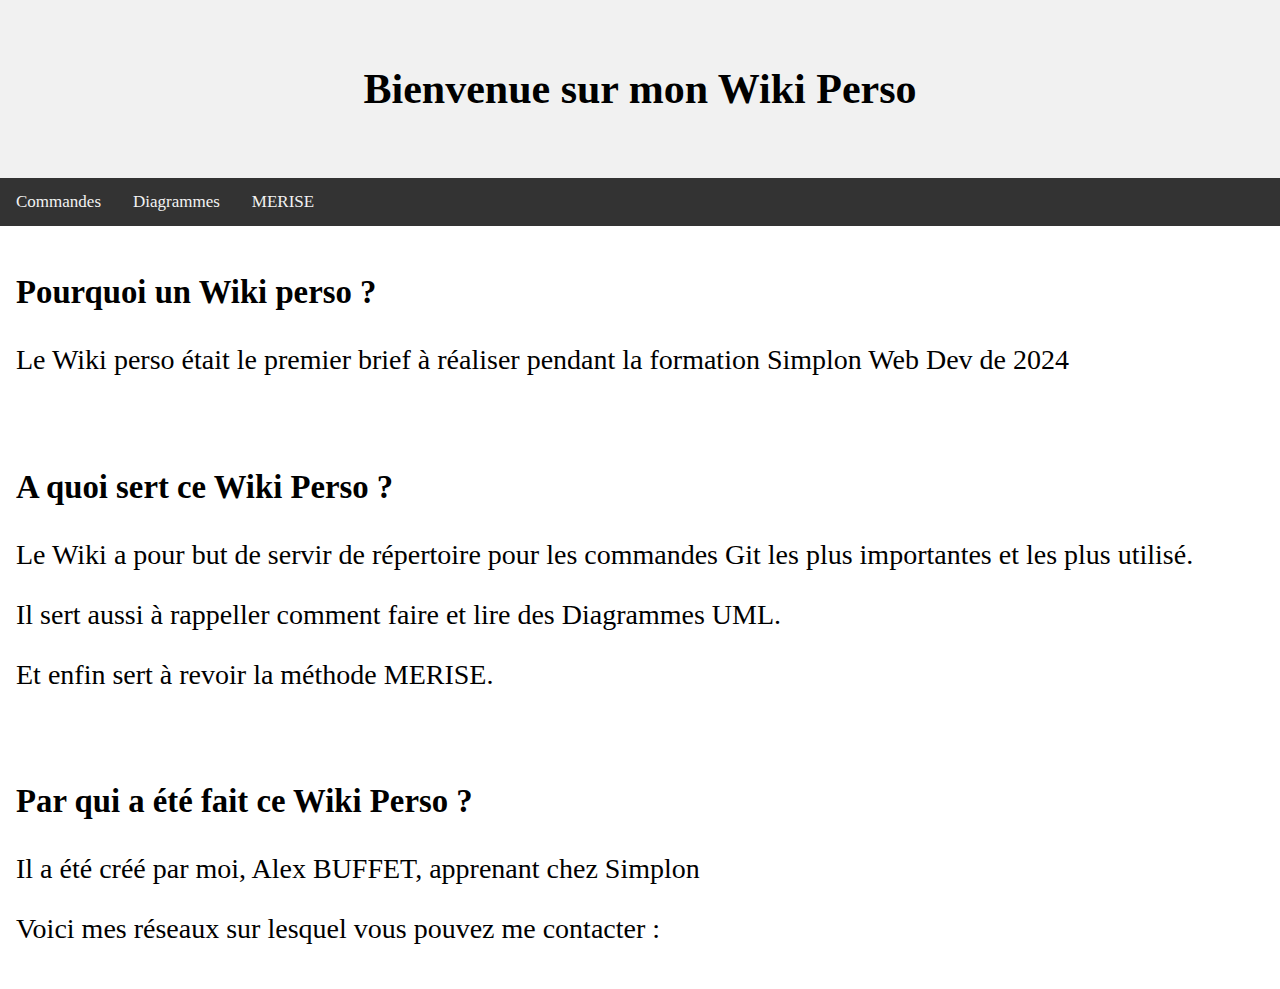
==== html/index.html @ d14c2f85 "Navbar + Home page" ====
<!DOCTYPE html>
<html lang="en">
<head>
    <meta charset="UTF-8">
    <meta name="viewport" content="width=device-width, initial-scale=1.0">
    <title>WikiGit</title>
    <link href="/css/style.css" rel="stylesheet" type="text/css">
</head>
<body>

    <div class="header">
        <h2>Bienvenue sur mon Wiki Perso</h2>
    </div>
    
    <div id="navbar">
        <a href="javascript:void(0)">Commandes</a>
        <a href="javascript:void(0)">Diagrammes</a>
        <a href="javascript:void(0)">MERISE</a>
    </div>

    <div class="content">
        <h3>Pourquoi un Wiki perso ?</h3>
        <p>Le Wiki perso était le premier brief à réaliser pendant la formation Simplon Web Dev de 2024</p>
    </div>

    <div class="content">
        <h3>A quoi sert ce Wiki Perso ?</h3>
        <p>Le Wiki a pour but de servir de répertoire pour les commandes Git les plus importantes et les plus utilisé.</p> 
        <p>Il sert aussi à rappeller comment faire et lire des Diagrammes UML.</p> 
        <p>Et enfin sert à revoir la méthode MERISE.</p> 
        </p>
    </div>

    <div class="content">
        <h3>Par qui a été fait ce Wiki Perso ?</h3>
        <p>Il a été créé par moi, Alex BUFFET, apprenant chez Simplon</p>
        <p>Voici mes réseaux sur lesquel vous pouvez me contacter :</p>
        </p>
    </div>

    <script defer type="module" src="/js/script.js"></script>
</body>
</html>
---- css/style.css ----
body {
    margin: 0;
    font-size: 28px;
    font-family: "Comic Sans MS", Kanit;
  }
  
  .header {
    background-color: #f1f1f1;
    padding: 30px;
    text-align: center;
  }
  
  #navbar {
    overflow: hidden;
    background-color: #333;
  }
  
  #navbar a {
    float: left;
    display: block;
    color: #f2f2f2;
    text-align: center;
    padding: 14px 16px;
    text-decoration: none;
    font-size: 17px;
  }
  
  #navbar a:hover {
    background-color: #ddd;
    color: black;
  }
  
  #navbar a.active {
    background-color: #04AA6D;
    color: white;
  }
  
  .content {
    padding: 16px;
  }
  
  .sticky {
    position: fixed;
    top: 0;
    width: 100%;
  }
  
  .sticky + .content {
    padding-top: 60px;
  }
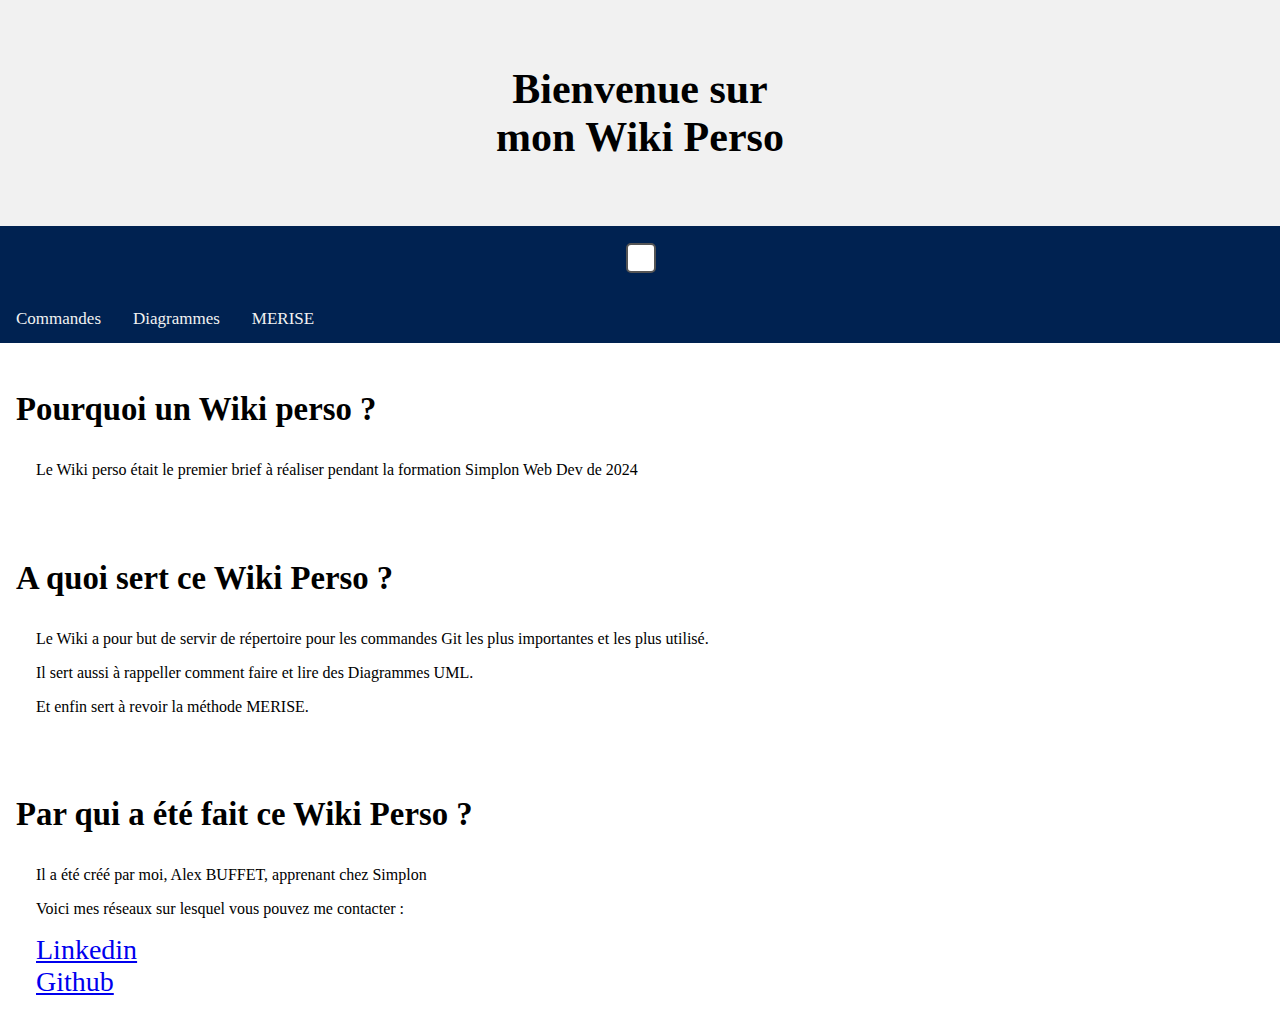
==== commit a0ba1cb7: "Merge pull request #6 from 2024-cda-boulogne/darkmode" ====
--- a/html/index.html
+++ b/html/index.html
@@ -9,13 +9,17 @@
 <body>
 
     <div class="header">
-        <h2>Bienvenue sur mon Wiki Perso</h2>
+        <h2 class="titre">Bienvenue sur <br> mon Wiki Perso</h2>
     </div>
     
-    <div id="navbar">
-        <a href="javascript:void(0)">Commandes</a>
-        <a href="javascript:void(0)">Diagrammes</a>
-        <a href="javascript:void(0)">MERISE</a>
+    <div id="navbar" >
+        <div class="bouton">
+            <input type="checkbox" id="darkToggle" class="darkToggle" name="Dark Mode[]" value="Dark Mode">
+            <label for="darkToggle">
+        </div>
+        <a href="command.html">Commandes</a>
+        <a href="diagram.html">Diagrammes</a>
+        <a href="merise.html">MERISE</a>
     </div>
 
     <div class="content">
@@ -35,7 +39,7 @@
         <h3>Par qui a été fait ce Wiki Perso ?</h3>
         <p>Il a été créé par moi, Alex BUFFET, apprenant chez Simplon</p>
         <p>Voici mes réseaux sur lesquel vous pouvez me contacter :</p>
-        </p>
+        <a href="https://www.linkedin.com/in/alex-b-945997271/">Linkedin</a> <br> <a href="https://github.com/JunkBezoul">Github</a>
     </div>
 
     <script defer type="module" src="/js/script.js"></script>
--- a/css/style.css
+++ b/css/style.css
@@ -1,51 +1,115 @@
+body {
+  margin: 0;
+  font-size: 28px;
+  font-family: 'Comic Sans MS', Kanit;
+}
 
-  body {
-    margin: 0;
-    font-size: 28px;
-    font-family: "Comic Sans MS", Kanit;
-  }
-  
-  .header {
-    background-color: #f1f1f1;
-    padding: 30px;
-    text-align: center;
-  }
-  
-  #navbar {
-    overflow: hidden;
-    background-color: #333;
-  }
-  
-  #navbar a {
-    float: left;
-    display: block;
-    color: #f2f2f2;
-    text-align: center;
-    padding: 14px 16px;
-    text-decoration: none;
-    font-size: 17px;
-  }
-  
-  #navbar a:hover {
-    background-color: #ddd;
-    color: black;
-  }
-  
-  #navbar a.active {
-    background-color: #04AA6D;
-    color: white;
-  }
-  
-  .content {
-    padding: 16px;
-  }
-  
-  .sticky {
-    position: fixed;
-    top: 0;
-    width: 100%;
-  }
-  
-  .sticky + .content {
-    padding-top: 60px;
-  }+.header {
+  background-color: #f1f1f1;
+  padding: 30px;
+  text-align: center;
+}
+
+#navbar {
+  overflow: hidden;
+  background-color: #002251;
+}
+
+#navbar a {
+  float: left;
+  display: block;
+  color: #f2f2f2;
+  text-align: center;
+  padding: 14px 16px;
+  text-decoration: none;
+  font-size: 17px;
+}
+
+#navbar a:hover {
+  background-color: #ddd;
+  color: black;
+}
+
+.content {
+  padding: 16px;
+}
+
+.sticky {
+  position: fixed;
+  top: 0;
+  width: 100%;
+}
+
+.sticky + .content {
+  padding-top: 60px;
+}
+
+.gitCode {
+  background-color: rgb(212, 212, 212);
+  border: solid;
+  border-color: black;
+  color: black;
+}
+
+p {
+  font-size: medium;
+}
+
+.diagImg {
+  width: 100%;
+  height: 100%;
+}
+
+.bouton {
+  float: center;
+  display: block;
+  color: #f2f2f2;
+  text-align: center;
+  padding: 14px 16px;
+  text-decoration: none;
+  font-size: 17px;
+}
+
+
+
+main {
+  text-align: center;
+  margin: 0 auto;
+  max-width: 800px;
+}
+
+p {
+  text-align: left;
+  padding: 0 20px;
+}
+
+a {
+  text-align: left;
+  padding: 0 20px;
+}
+
+code {
+  color: firebrick;
+}
+
+.darkToggle {
+  appearance: none;
+  width: 30px;
+  height: 30px;
+  background: white;
+  border-radius: 5px;
+  border: 2px solid #555;
+}
+
+.darkToggle:checked {
+  background: #333;
+}
+
+.dark {
+  color: white;
+  background: #444;
+}
+
+.titre {
+  color: black;
+}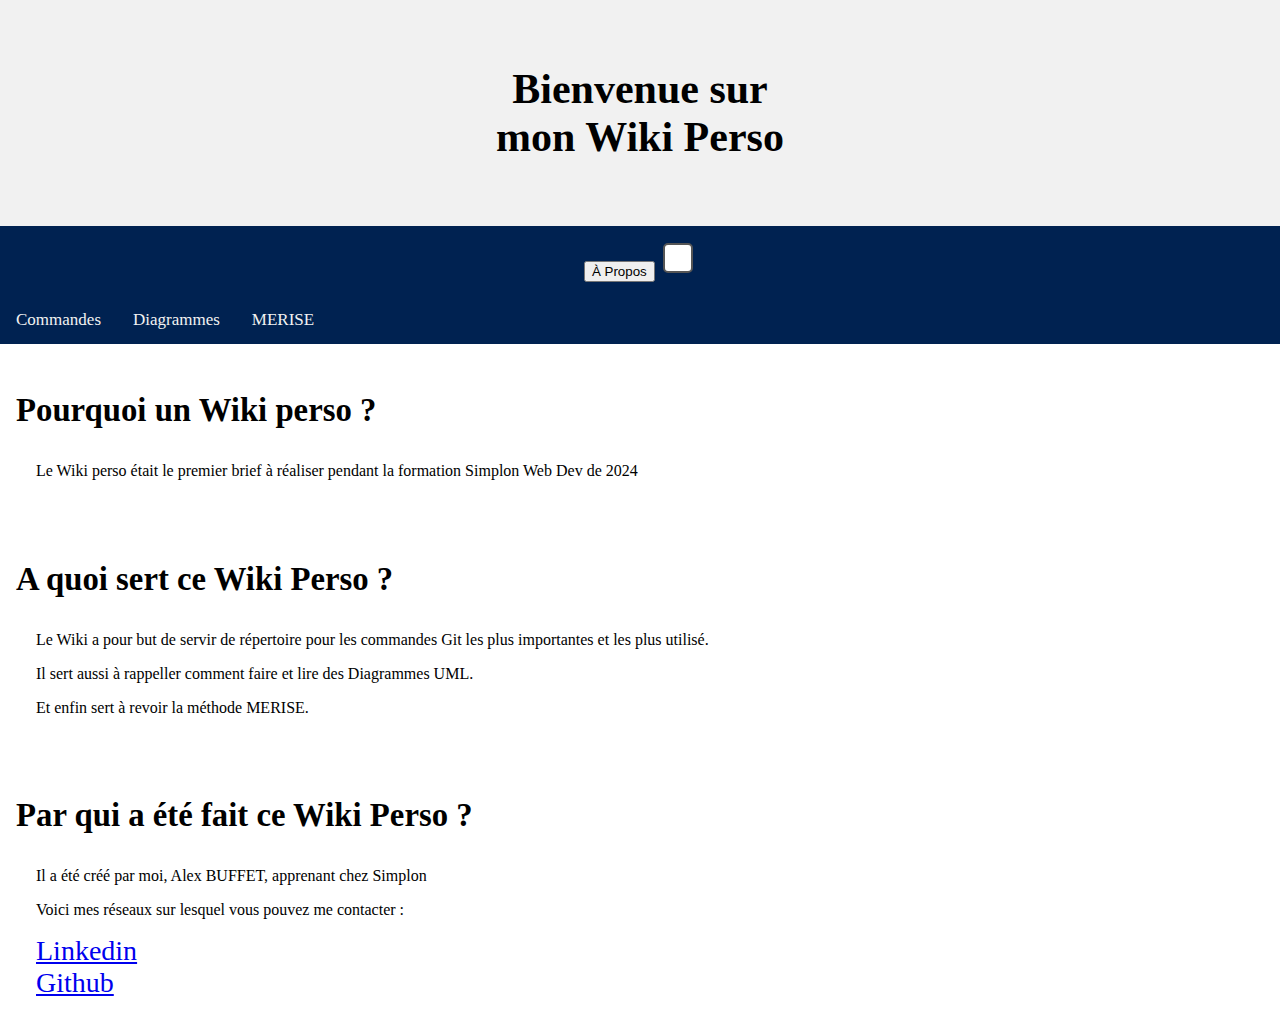
==== commit 5800676b: "Pop up working" ====
--- a/html/index.html
+++ b/html/index.html
@@ -14,12 +14,24 @@
     
     <div id="navbar" >
         <div class="bouton">
+            <button id="myBtn">À Propos</button>
             <input type="checkbox" id="darkToggle" class="darkToggle" name="Dark Mode[]" value="Dark Mode">
             <label for="darkToggle">
         </div>
         <a href="command.html">Commandes</a>
         <a href="diagram.html">Diagrammes</a>
         <a href="merise.html">MERISE</a>
+    </div>
+    <div id="myModal" class="modal">
+        <div class="modal-content">
+          <div class="modal-header">
+            <span class="close">&times;</span>
+            <h2>À Propos</h2>
+          </div>
+          <div class="modal-body">
+            <p class="textAPropos">Ce pop up vous serviera à obtenir des infos suplémentaires sur le sujet de la page choisi</p>
+          </div>
+        </div>
     </div>
 
     <div class="content">
--- a/css/style.css
+++ b/css/style.css
@@ -112,4 +112,80 @@
 
 .titre {
   color: black;
+}
+
+
+
+
+
+
+.modal {
+  display: none; /* Hidden by default */
+  position: fixed; /* Stay in place */
+  z-index: 1; /* Sit on top */
+  padding-top: 100px; /* Location of the box */
+  left: 0;
+  top: 0;
+  width: 100%; /* Full width */
+  height: 100%; /* Full height */
+  overflow: auto; /* Enable scroll if needed */
+  background-color: rgb(0,0,0); /* Fallback color */
+  background-color: rgba(0,0,0,0.4); /* Black w/ opacity */
+}
+
+.modal-content {
+  position: relative;
+  background-color: #fefefe;
+  margin: auto;
+  padding: 0;
+  border: 1px solid #888;
+  width: 80%;
+  box-shadow: 0 4px 8px 0 rgba(0,0,0,0.2),0 6px 20px 0 rgba(0,0,0,0.19);
+  -webkit-animation-name: animatetop;
+  -webkit-animation-duration: 0.4s;
+  animation-name: animatetop;
+  animation-duration: 0.4s
+}
+
+
+@-webkit-keyframes animatetop {
+  from {top:-300px; opacity:0} 
+  to {top:0; opacity:1}
+}
+
+@keyframes animatetop {
+  from {top:-300px; opacity:0}
+  to {top:0; opacity:1}
+}
+
+.close {
+  color: white;
+  float: right;
+  font-size: 28px;
+  font-weight: bold;
+}
+
+.close:hover,
+.close:focus {
+  color: #000;
+  text-decoration: none;
+  cursor: pointer;
+}
+
+.modal-header {
+  padding: 2px 16px;
+  background-color: #002251;
+  color: white;
+}
+
+.modal-body {padding: 2px 16px;}
+
+.modal-footer {
+  padding: 2px 16px;
+  background-color: #002251;
+  color: white;
+}
+
+.textAPropos {
+  color: black;
 }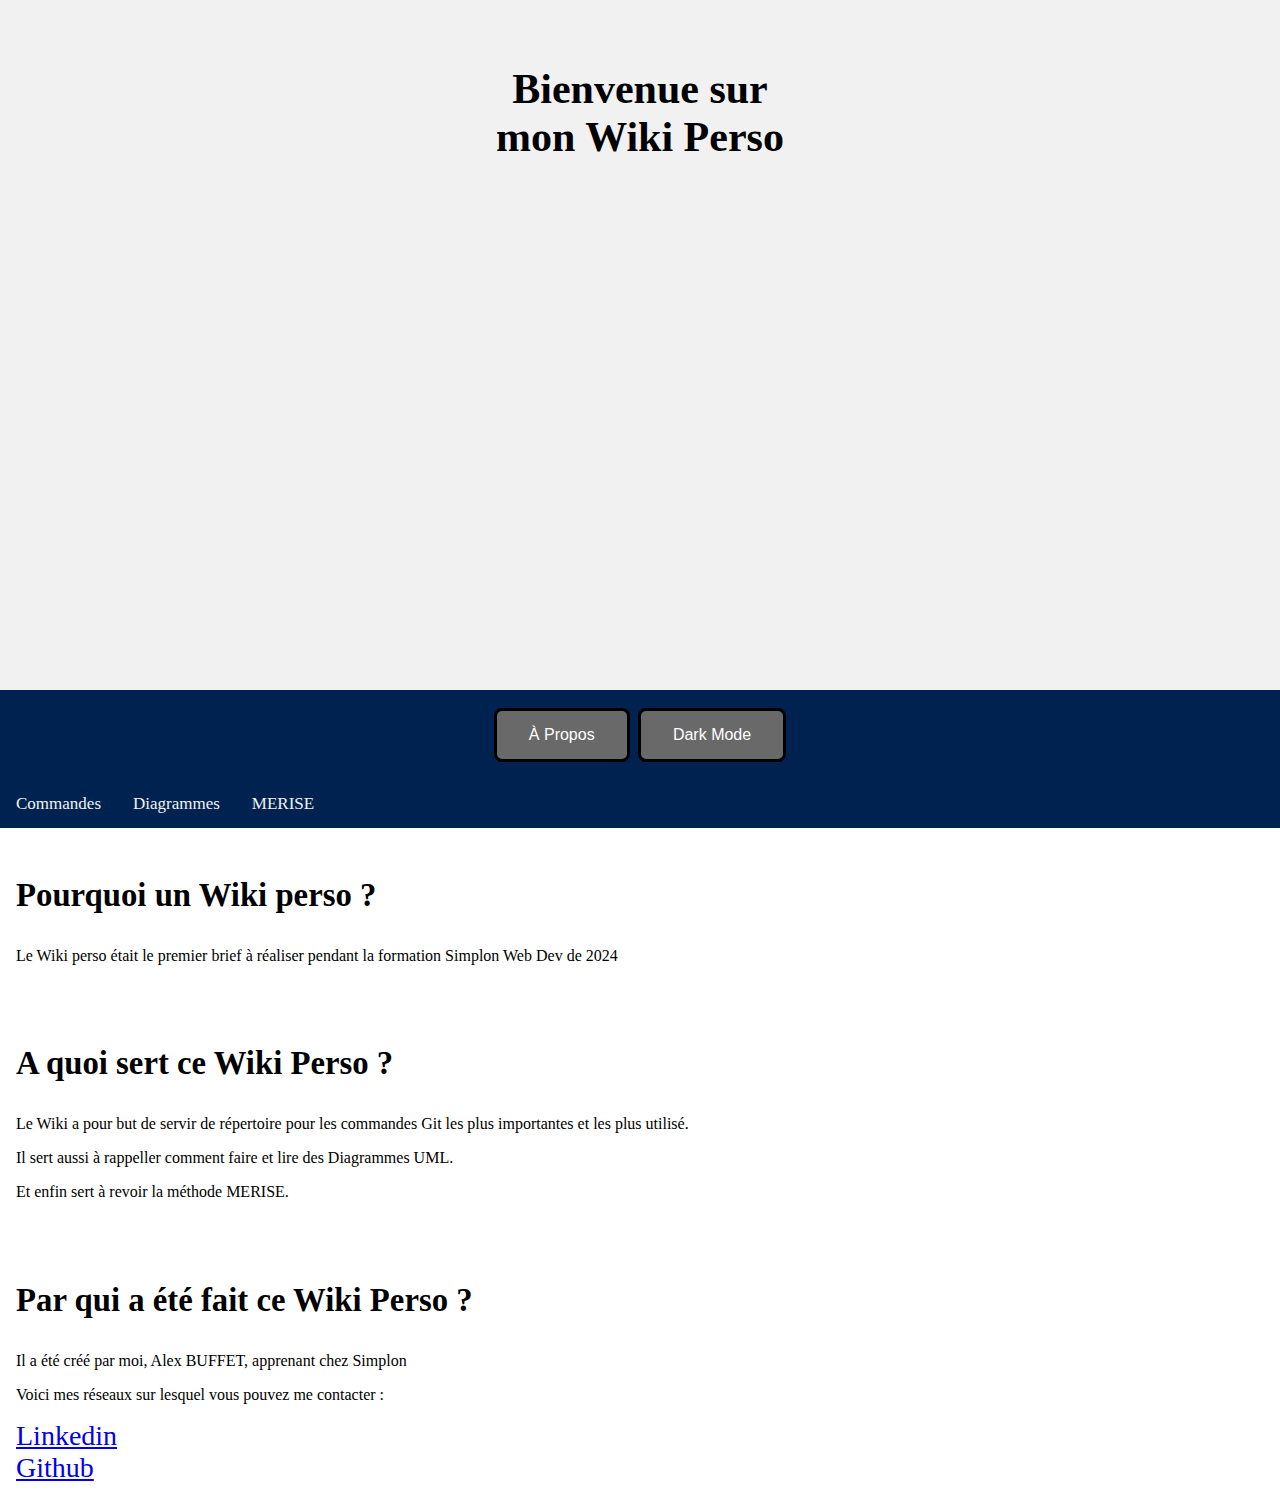
==== commit de4122ad: "Dark mode button" ====
--- a/html/index.html
+++ b/html/index.html
@@ -14,9 +14,8 @@
     
     <div id="navbar" >
         <div class="bouton">
-            <button id="myBtn">À Propos</button>
-            <input type="checkbox" id="darkToggle" class="darkToggle" name="Dark Mode[]" value="Dark Mode">
-            <label for="darkToggle">
+            <button id="myBtn" class="buttonAProp">À Propos</button>
+            <button onclick="dark()" class="buttonDark">Dark Mode</button>
         </div>
         <a href="command.html">Commandes</a>
         <a href="diagram.html">Diagrammes</a>
--- a/css/style.css
+++ b/css/style.css
@@ -8,6 +8,7 @@
   background-color: #f1f1f1;
   padding: 30px;
   text-align: center;
+  height: 70vh;
 }
 
 #navbar {
@@ -72,65 +73,27 @@
 
 
 
-main {
-  text-align: center;
-  margin: 0 auto;
-  max-width: 800px;
-}
-
-p {
-  text-align: left;
-  padding: 0 20px;
-}
-
-a {
-  text-align: left;
-  padding: 0 20px;
-}
-
-code {
-  color: firebrick;
-}
-
-.darkToggle {
-  appearance: none;
-  width: 30px;
-  height: 30px;
-  background: white;
-  border-radius: 5px;
-  border: 2px solid #555;
-}
-
-.darkToggle:checked {
-  background: #333;
-}
-
-.dark {
+.dark-mode {
+  background-color: black;
   color: white;
-  background: #444;
-}
-
-.titre {
-  color: black;
 }
 
 
 
 
 
-
 .modal {
-  display: none; /* Hidden by default */
-  position: fixed; /* Stay in place */
-  z-index: 1; /* Sit on top */
-  padding-top: 100px; /* Location of the box */
+  display: none;
+  position: fixed;
+  z-index: 1;
+  padding-top: 100px; 
   left: 0;
   top: 0;
-  width: 100%; /* Full width */
-  height: 100%; /* Full height */
-  overflow: auto; /* Enable scroll if needed */
-  background-color: rgb(0,0,0); /* Fallback color */
-  background-color: rgba(0,0,0,0.4); /* Black w/ opacity */
+  width: 100%; 
+  height: 100%; 
+  overflow: auto;
+  background-color: rgb(0,0,0);
+  background-color: rgba(0,0,0,0.4);
 }
 
 .modal-content {
@@ -188,4 +151,34 @@
 
 .textAPropos {
   color: black;
+}
+
+.buttonAProp {
+  background-color: #696969;
+  border: solid;
+  border-color: black;
+  border-radius: 8px;
+  color: white;
+  padding: 15px 32px;
+  text-align: left;
+  text-decoration: none;
+  display: inline-block;
+  font-size: 16px;
+  margin: 4px 2px;
+  cursor: pointer;
+}
+
+.buttonDark {
+  background-color: #696969;
+  border: solid;
+  border-color: black;
+  border-radius: 8px;
+  color: white;
+  padding: 15px 32px;
+  text-align: left;
+  text-decoration: none;
+  display: inline-block;
+  font-size: 16px;
+  margin: 4px 2px;
+  cursor: pointer;
 }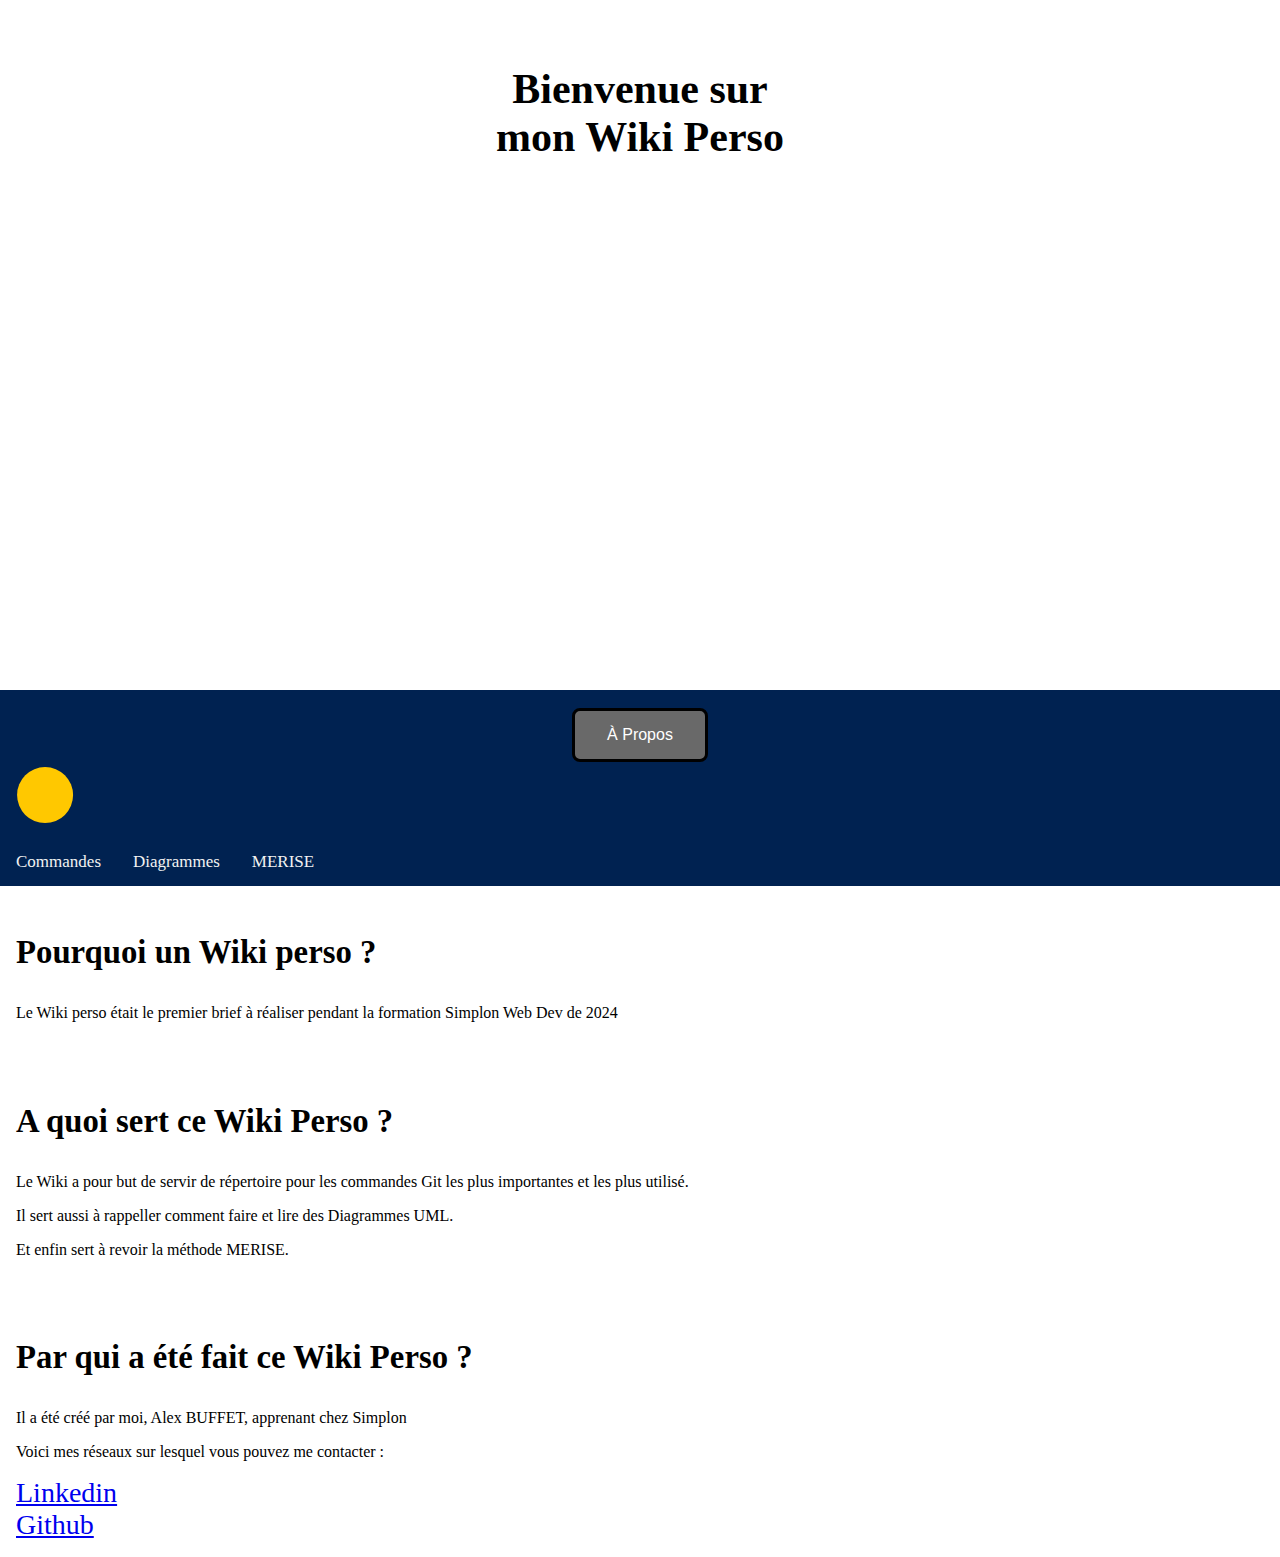
==== commit ee0a7740: "Dark mode moon sun" ====
--- a/html/index.html
+++ b/html/index.html
@@ -9,13 +9,18 @@
 <body>
 
     <div class="header">
-        <h2 class="titre">Bienvenue sur <br> mon Wiki Perso</h2>
+        <h2 class="titre color-0">Bienvenue sur <br> mon Wiki Perso</h2>
     </div>
     
     <div id="navbar" >
         <div class="bouton">
             <button id="myBtn" class="buttonAProp">À Propos</button>
-            <button onclick="dark()" class="buttonDark">Dark Mode</button>
+            <div class="switch-container">
+                <div id="switch" class="theme-switcher">
+                    <input class="sun" type="checkbox" id="sun" />
+                    <span class="moon"></span>
+                </div>
+            </div>
         </div>
         <a href="command.html">Commandes</a>
         <a href="diagram.html">Diagrammes</a>
@@ -25,20 +30,20 @@
         <div class="modal-content">
           <div class="modal-header">
             <span class="close">&times;</span>
-            <h2>À Propos</h2>
+            <h3>À Propos</h3>
           </div>
           <div class="modal-body">
-            <p class="textAPropos">Ce pop up vous serviera à obtenir des infos suplémentaires sur le sujet de la page choisi</p>
+            <p class="textAPropos ">Ce pop up vous serviera à obtenir des infos suplémentaires sur le sujet de la page choisi</p>
           </div>
         </div>
     </div>
 
-    <div class="content">
+    <div class="content color-0">
         <h3>Pourquoi un Wiki perso ?</h3>
         <p>Le Wiki perso était le premier brief à réaliser pendant la formation Simplon Web Dev de 2024</p>
     </div>
 
-    <div class="content">
+    <div class="content color-0">
         <h3>A quoi sert ce Wiki Perso ?</h3>
         <p>Le Wiki a pour but de servir de répertoire pour les commandes Git les plus importantes et les plus utilisé.</p> 
         <p>Il sert aussi à rappeller comment faire et lire des Diagrammes UML.</p> 
@@ -46,7 +51,7 @@
         </p>
     </div>
 
-    <div class="content">
+    <div class="content color-0">
         <h3>Par qui a été fait ce Wiki Perso ?</h3>
         <p>Il a été créé par moi, Alex BUFFET, apprenant chez Simplon</p>
         <p>Voici mes réseaux sur lesquel vous pouvez me contacter :</p>
--- a/css/style.css
+++ b/css/style.css
@@ -1,11 +1,12 @@
 body {
+  background: var(--bg-0);
   margin: 0;
   font-size: 28px;
   font-family: 'Comic Sans MS', Kanit;
 }
 
 .header {
-  background-color: #f1f1f1;
+  background: var(--bg-1);
   padding: 30px;
   text-align: center;
   height: 70vh;
@@ -49,6 +50,8 @@
   background-color: rgb(212, 212, 212);
   border: solid;
   border-color: black;
+  border-width: 2px;
+  border-radius: 4px;
   color: black;
 }
 
@@ -71,29 +74,98 @@
   font-size: 17px;
 }
 
-
-
-.dark-mode {
-  background-color: black;
-  color: white;
-}
-
-
-
-
+[data-theme='light'] {
+  --bg-0: #ffffff;
+  --bg-1: #d6d5d5;
+  --color-0: #000000;
+  --color-1: #737373;
+}
+
+[data-theme='dark'] {
+  --bg-0: #202020;
+  --bg-1: #000000;
+  --color-0: #ededed;
+  --color-1: #a8a8a8;
+}
+
+.color-0 {
+  color: var(--color-0);
+}
+
+#switch {
+  width: 3.6rem;
+  height: 3.6rem;
+  background-color: transparent;
+  display: flex;
+  align-items: stretch;
+  overflow: hidden;
+  position: relative;
+  border: none;
+  border-radius: 9999px;
+  filter: none;
+  transition: all 0.25s ease;
+}
+
+input {
+  z-index: 1;
+  width: 3.49rem;
+  height: 3.49rem;
+  position: absolute;
+  top: 50%;
+  left: 50%;
+  transform: translate(-50%, -50%);
+  margin: 0;
+  border: 0;
+  border-radius: 9999px;
+  appearance: none;
+  -webkit-appearance: none;
+  cursor: pointer;
+  background-color: rgb(255, 200, 0);
+  transition: all 0.25s ease;
+}
+
+.moon {
+  z-index: 1;
+  position: absolute;
+  top: 50%;
+  left: 80%;
+  transform: translate(-50%, -50%);
+  width: 3.5rem;
+  height: 3.5rem;
+  border-radius: 9999px;
+  background-color: rgb(0, 0, 0);
+  transition: all 0.25s ease;
+  pointer-events: none;
+}
+
+input:checked ~ .moon {
+  height: 4.4rem;
+  width: 0rem;
+  border-style: solid;
+  border: 0;
+  border-radius: 9999px;
+  top: 50%;
+  left: 150%;
+  background-color: rgb(0, 0, 0);
+  transform: translate(-50%, -50%);
+}
+
+a {
+  text-underline-offset: 2px;
+}
 
 .modal {
   display: none;
   position: fixed;
   z-index: 1;
-  padding-top: 100px; 
+  padding-top: 100px;
   left: 0;
   top: 0;
-  width: 100%; 
-  height: 100%; 
+  width: 100%;
+  height: 100%;
   overflow: auto;
-  background-color: rgb(0,0,0);
-  background-color: rgba(0,0,0,0.4);
+  background-color: rgb(0, 0, 0);
+  background-color: rgba(0, 0, 0, 0.4);
 }
 
 .modal-content {
@@ -103,22 +175,34 @@
   padding: 0;
   border: 1px solid #888;
   width: 80%;
-  box-shadow: 0 4px 8px 0 rgba(0,0,0,0.2),0 6px 20px 0 rgba(0,0,0,0.19);
+  box-shadow: 0 4px 8px 0 rgba(0, 0, 0, 0.2),
+    0 6px 20px 0 rgba(0, 0, 0, 0.19);
   -webkit-animation-name: animatetop;
   -webkit-animation-duration: 0.4s;
   animation-name: animatetop;
-  animation-duration: 0.4s
-}
-
+  animation-duration: 0.4s;
+}
 
 @-webkit-keyframes animatetop {
-  from {top:-300px; opacity:0} 
-  to {top:0; opacity:1}
+  from {
+    top: -300px;
+    opacity: 0;
+  }
+  to {
+    top: 0;
+    opacity: 1;
+  }
 }
 
 @keyframes animatetop {
-  from {top:-300px; opacity:0}
-  to {top:0; opacity:1}
+  from {
+    top: -300px;
+    opacity: 0;
+  }
+  to {
+    top: 0;
+    opacity: 1;
+  }
 }
 
 .close {
@@ -141,7 +225,9 @@
   color: white;
 }
 
-.modal-body {padding: 2px 16px;}
+.modal-body {
+  padding: 2px 16px;
+}
 
 .modal-footer {
   padding: 2px 16px;
@@ -175,10 +261,10 @@
   border-radius: 8px;
   color: white;
   padding: 15px 32px;
-  text-align: left;
+  text-align: right;
   text-decoration: none;
   display: inline-block;
   font-size: 16px;
   margin: 4px 2px;
   cursor: pointer;
-}+}
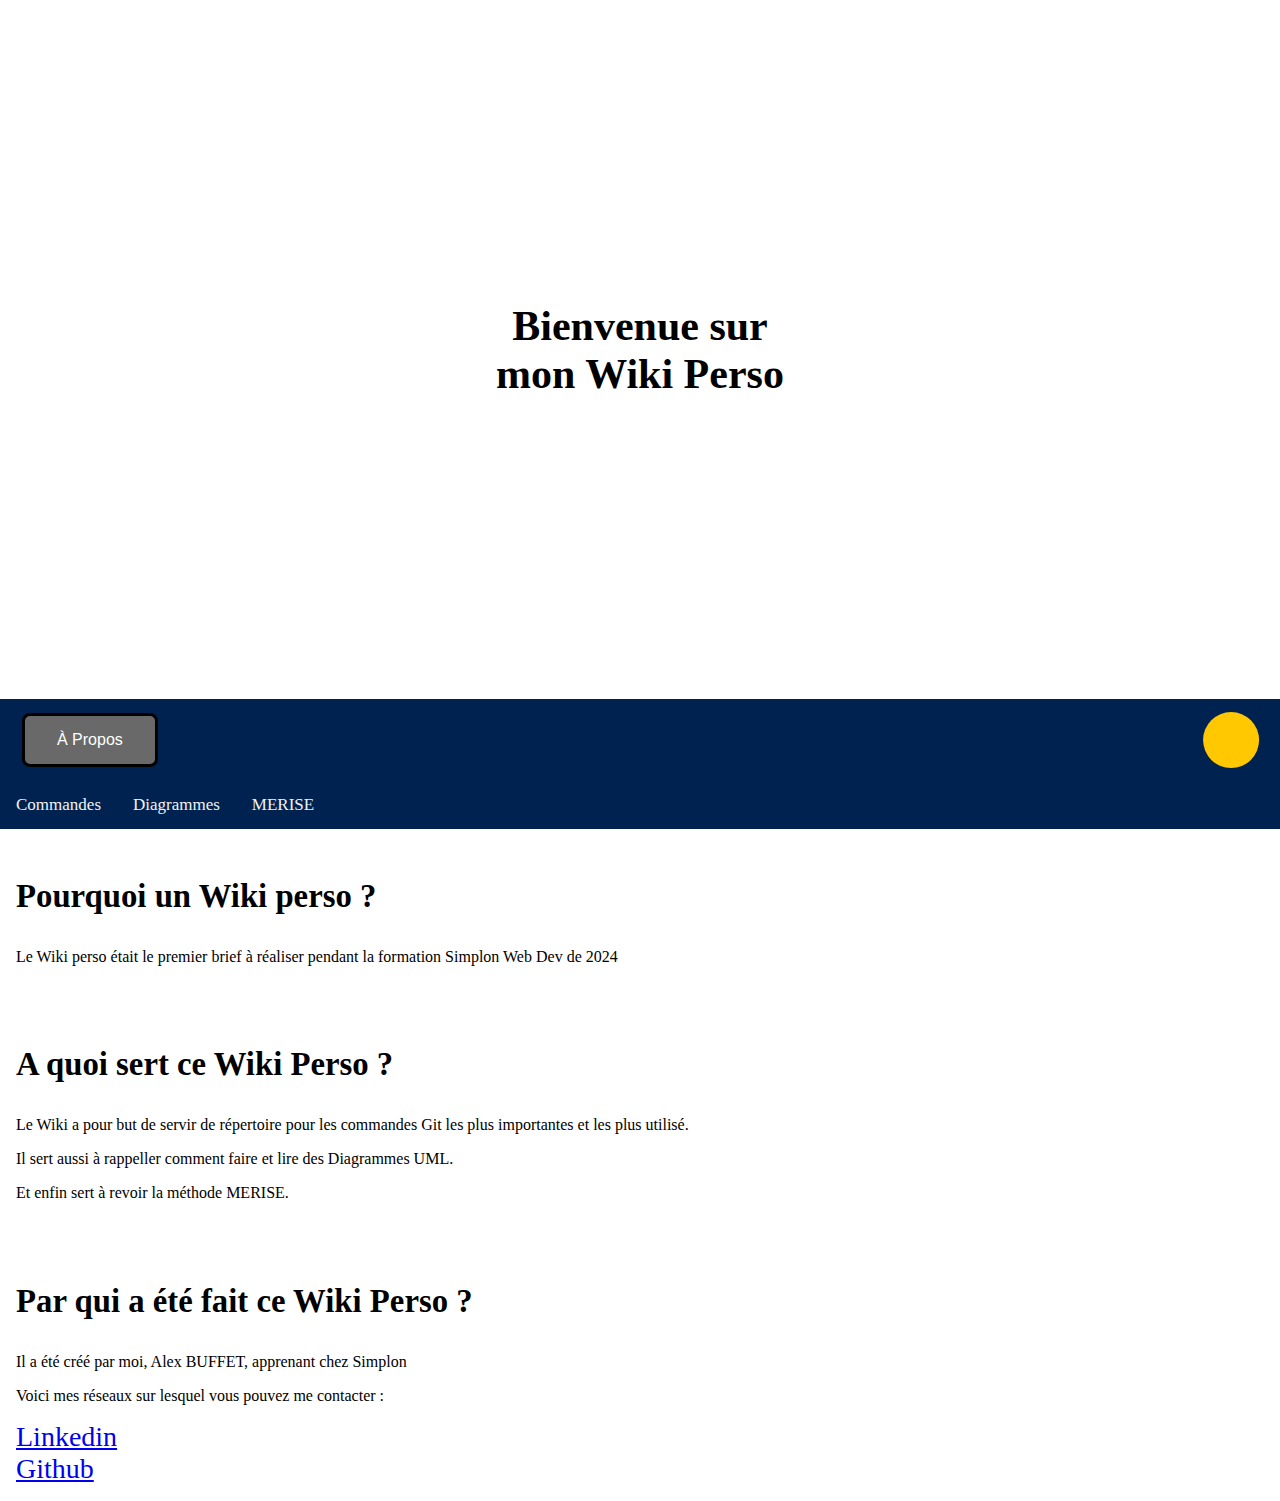
==== commit b370e027: "Merge pull request #7 from 2024-cda-boulogne/modale" ====
--- a/html/index.html
+++ b/html/index.html
@@ -33,7 +33,7 @@
             <h3>À Propos</h3>
           </div>
           <div class="modal-body">
-            <p class="textAPropos ">Ce pop up vous serviera à obtenir des infos suplémentaires sur le sujet de la page choisi</p>
+            <p class="color-0">Ce pop up vous serviera à obtenir des infos suplémentaires sur le sujet de la page choisi</p>
           </div>
         </div>
     </div>
--- a/css/style.css
+++ b/css/style.css
@@ -7,9 +7,11 @@
 
 .header {
   background: var(--bg-1);
+  display: flex;
+  justify-content: center;
+  align-items: center;
   padding: 30px;
-  text-align: center;
-  height: 70vh;
+  height: 71vh;
 }
 
 #navbar {
@@ -65,27 +67,45 @@
 }
 
 .bouton {
-  float: center;
-  display: block;
+  display: flex; 
+  justify-content: space-between; 
+  align-items: center; 
   color: #f2f2f2;
+  text-decoration: none;
+  font-size: 17px;
+  padding: 10px 20px; 
+}
+
+.titre {
   text-align: center;
-  padding: 14px 16px;
-  text-decoration: none;
-  font-size: 17px;
-}
+}
+
+
+
+
+
+
 
 [data-theme='light'] {
   --bg-0: #ffffff;
   --bg-1: #d6d5d5;
+  --bg-2: #fefefe;
   --color-0: #000000;
   --color-1: #737373;
+  --border: #000000;
 }
 
 [data-theme='dark'] {
   --bg-0: #202020;
   --bg-1: #000000;
+  --bg-2: #202020;
   --color-0: #ededed;
   --color-1: #a8a8a8;
+  --border: #ffffff;;
+}
+
+.borderDark {
+  border-color: var(--border);
 }
 
 .color-0 {
@@ -104,6 +124,7 @@
   border-radius: 9999px;
   filter: none;
   transition: all 0.25s ease;
+  
 }
 
 input {
@@ -130,8 +151,8 @@
   top: 50%;
   left: 80%;
   transform: translate(-50%, -50%);
-  width: 3.5rem;
-  height: 3.5rem;
+  width: 3.1rem;
+  height: 3.1rem;
   border-radius: 9999px;
   background-color: rgb(0, 0, 0);
   transition: all 0.25s ease;
@@ -153,6 +174,11 @@
 a {
   text-underline-offset: 2px;
 }
+
+
+
+
+
 
 .modal {
   display: none;
@@ -170,7 +196,7 @@
 
 .modal-content {
   position: relative;
-  background-color: #fefefe;
+  background: var(--bg-2);
   margin: auto;
   padding: 0;
   border: 1px solid #888;
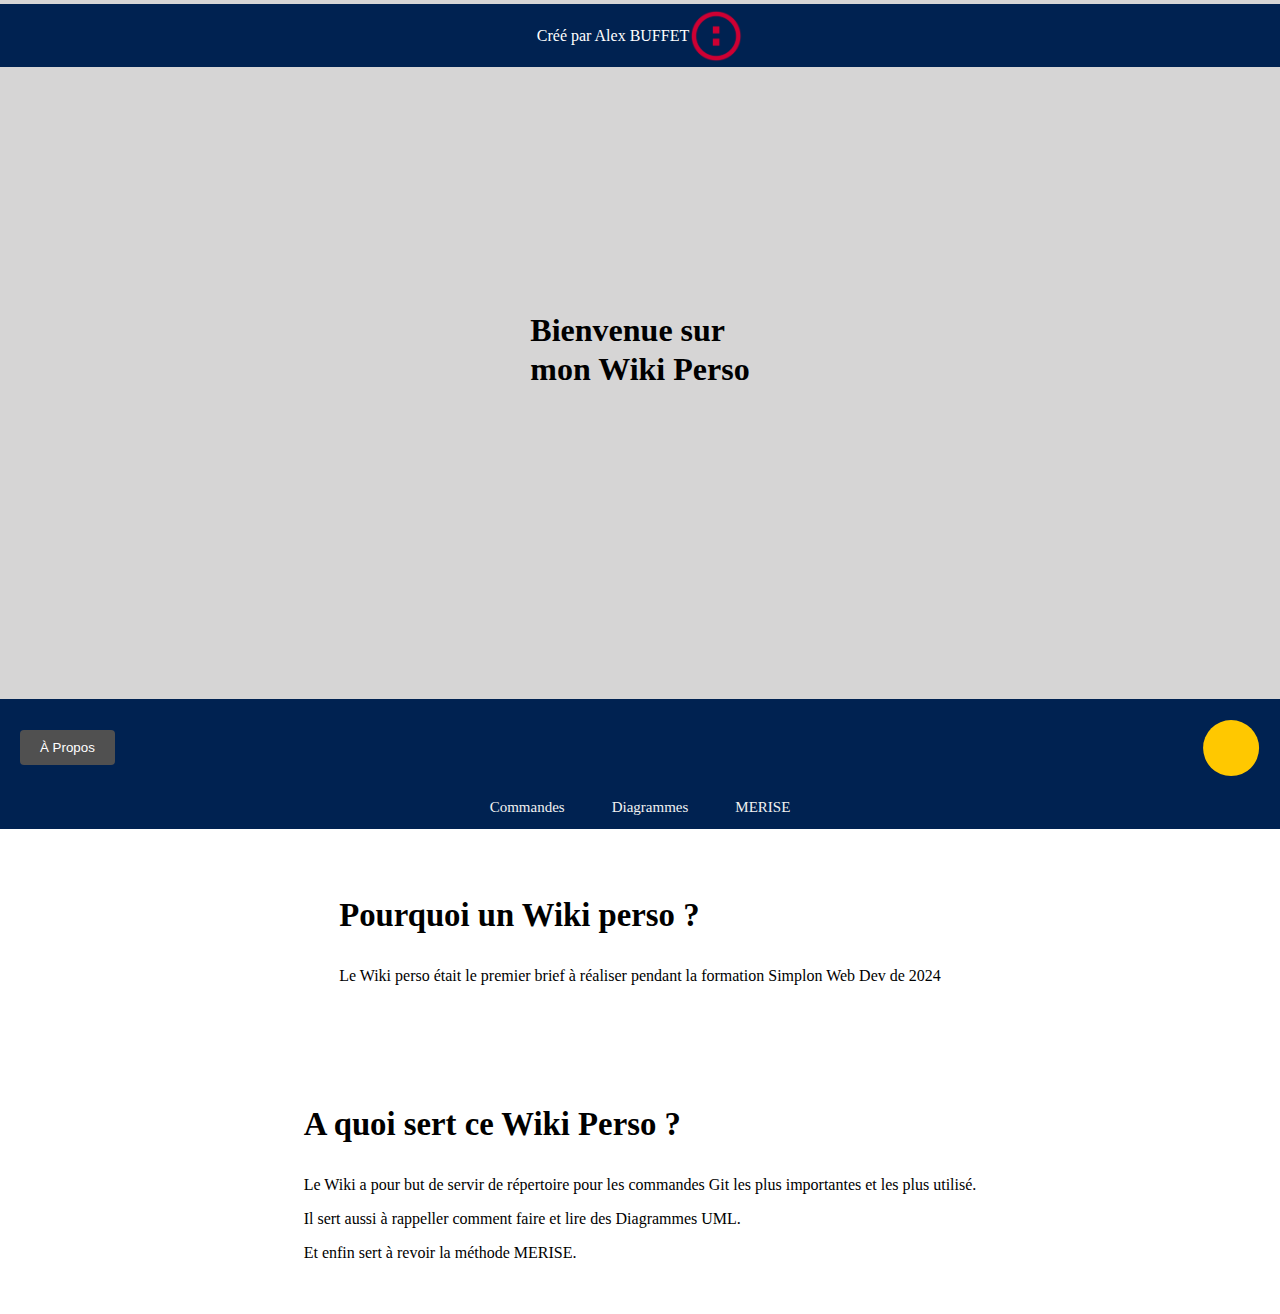
==== commit 5e676a9b: "add bar on top of the header" ====
--- a/html/index.html
+++ b/html/index.html
@@ -1,5 +1,5 @@
 <!DOCTYPE html>
-<html lang="en">
+<html lang="fr">
 <head>
     <meta charset="UTF-8">
     <meta name="viewport" content="width=device-width, initial-scale=1.0">
@@ -9,6 +9,10 @@
 <body>
 
     <div class="header">
+        <div class="headerHeader">
+            <p class="headerHeaderTitre">Créé par Alex BUFFET</p>
+            <img src="/image/logoS.png" alt="Simplon" class="imgSimplon">
+        </div>
         <h2 class="titre color-0">Bienvenue sur <br> mon Wiki Perso</h2>
     </div>
     
@@ -38,24 +42,21 @@
         </div>
     </div>
 
-    <div class="content color-0">
-        <h3>Pourquoi un Wiki perso ?</h3>
-        <p>Le Wiki perso était le premier brief à réaliser pendant la formation Simplon Web Dev de 2024</p>
+    <div class="cadre">
+        <div class="content color-0">
+            <h3>Pourquoi un Wiki perso ?</h3>
+            <p>Le Wiki perso était le premier brief à réaliser pendant la formation Simplon Web Dev de 2024</p>
+        </div>
     </div>
 
-    <div class="content color-0">
-        <h3>A quoi sert ce Wiki Perso ?</h3>
-        <p>Le Wiki a pour but de servir de répertoire pour les commandes Git les plus importantes et les plus utilisé.</p> 
-        <p>Il sert aussi à rappeller comment faire et lire des Diagrammes UML.</p> 
-        <p>Et enfin sert à revoir la méthode MERISE.</p> 
-        </p>
-    </div>
-
-    <div class="content color-0">
-        <h3>Par qui a été fait ce Wiki Perso ?</h3>
-        <p>Il a été créé par moi, Alex BUFFET, apprenant chez Simplon</p>
-        <p>Voici mes réseaux sur lesquel vous pouvez me contacter :</p>
-        <a href="https://www.linkedin.com/in/alex-b-945997271/">Linkedin</a> <br> <a href="https://github.com/JunkBezoul">Github</a>
+    <div class="cadre">
+        <div class="content color-0">
+            <h3>A quoi sert ce Wiki Perso ?</h3>
+            <p>Le Wiki a pour but de servir de répertoire pour les commandes Git les plus importantes et les plus utilisé.</p> 
+            <p>Il sert aussi à rappeller comment faire et lire des Diagrammes UML.</p> 
+            <p>Et enfin sert à revoir la méthode MERISE.</p> 
+            </p>
+        </div>
     </div>
 
     <script defer type="module" src="/js/script.js"></script>
--- a/css/style.css
+++ b/css/style.css
@@ -1,3 +1,14 @@
+:root {
+  --bg-0: #ffffff;
+  --bg-1: #d6d5d5;
+  --bg-2: #fefefe;
+  --bg-dark: #202020;
+  --text-light: #000000;
+  --text-medium: #737373;
+  --text-dark: #ededed;
+  --border-color: #000000;
+}
+
 body {
   background: var(--bg-0);
   margin: 0;
@@ -15,18 +26,19 @@
 }
 
 #navbar {
+  text-align: center;
+  padding: 10px 0;
   overflow: hidden;
   background-color: #002251;
 }
 
 #navbar a {
-  float: left;
-  display: block;
+  text-decoration: none;
+  padding: 10px 20px;
   color: #f2f2f2;
   text-align: center;
-  padding: 14px 16px;
-  text-decoration: none;
-  font-size: 17px;
+  text-decoration: none;
+  font-size: 15px;
 }
 
 #navbar a:hover {
@@ -62,8 +74,7 @@
 }
 
 .diagImg {
-  width: 100%;
-  height: 100%;
+  width: 50vh;
 }
 
 .bouton {
@@ -77,9 +88,31 @@
 }
 
 .titre {
-  text-align: center;
-}
-
+  font-size: 32px;
+  line-height: 1.2;
+}
+
+.headerHeader {
+  display: flex;
+  align-items: center;
+  background-color: #002251;
+  position: absolute;
+  top: 0;
+  width: 100%;
+  height: 7vh;
+  margin: 4px 2px;
+}
+
+.imgSimplon {
+  width: 6vh;
+  height: 6vh;
+  margin-right: auto;
+}
+
+.headerHeaderTitre {
+  color: #ffffff;
+  margin-left: auto;
+}
 
 
 
@@ -266,18 +299,17 @@
 }
 
 .buttonAProp {
-  background-color: #696969;
-  border: solid;
-  border-color: black;
-  border-radius: 8px;
-  color: white;
-  padding: 15px 32px;
-  text-align: left;
-  text-decoration: none;
-  display: inline-block;
-  font-size: 16px;
-  margin: 4px 2px;
-  cursor: pointer;
+  background-color: #505050;
+    border: none;
+    color: #ffffff;
+    padding: 10px 20px;
+    border-radius: 4px;
+    cursor: pointer;
+    transition: background-color 0.3s;
+}
+
+.buttonAProp:hover {
+  background-color: #b9b9b9;
 }
 
 .buttonDark {
@@ -294,3 +326,15 @@
   margin: 4px 2px;
   cursor: pointer;
 }
+
+
+
+
+
+.cadre {
+  display: flex;
+  justify-content: center;
+  align-items: center;
+  flex-direction: column;
+  padding: 20px;
+}